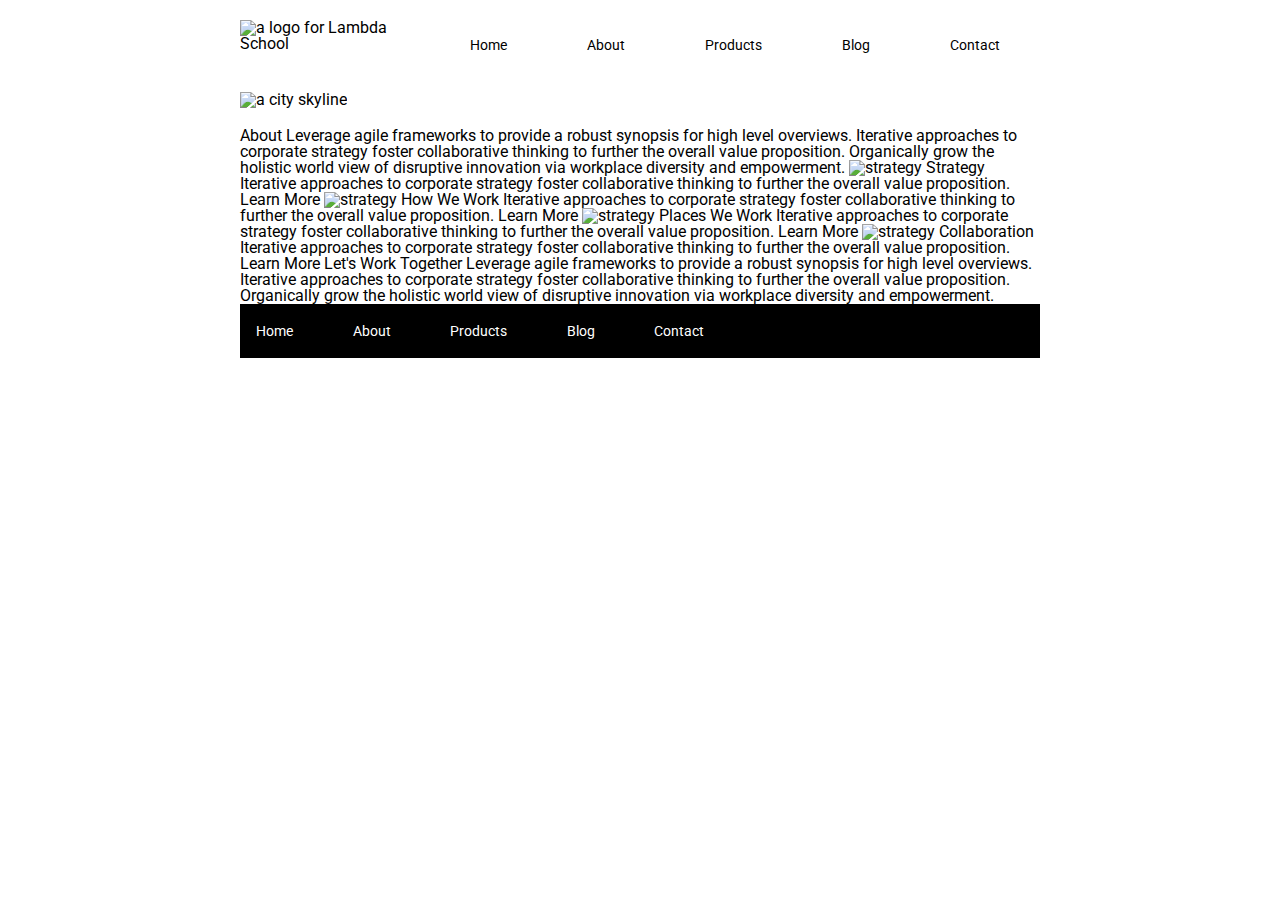
==== about.html @ 4abf50eb "finished with home page" ====
<!doctype html>

<html lang="en">
<head>
  <meta charset="utf-8">

  <title>Sprint Challenge - About</title>

  <link href="https://fonts.googleapis.com/css?family=Roboto|Rubik" rel="stylesheet">
  <link rel="stylesheet" href="css/index.css">

</head>

<body>
    <div class="container about-page">
      <header>
        <img src="img/lambda-black.png" alt="a logo for Lambda School">
        <nav>
            <a href="#">Home</a>
            <a href="about.html">About</a>
            <a href="#">Products</a>
            <a href="#">Blog</a>
            <a href="#">Contact</a>
        </nav>
    </header>
    <section>
        <img class="jumbo" src="img/jumbo-about.png" alt="a city skyline">
    </section>
    About

    Leverage agile frameworks to provide a robust synopsis for high level overviews. Iterative approaches to corporate strategy foster collaborative thinking to further the overall value proposition. Organically grow the holistic world view of disruptive innovation via workplace diversity and empowerment.


    <img src="img/about-plan.png" alt="strategy">
    
    Strategy
    
    Iterative approaches to corporate strategy foster collaborative thinking to further the overall value proposition.

    Learn More



    <img src="img/about-working.png" alt="strategy">
    
    How We Work
    
    Iterative approaches to corporate strategy foster collaborative thinking to further the overall value proposition.

    Learn More



    <img src="img/about-office.png" alt="strategy">
    
    Places We Work

    Iterative approaches to corporate strategy foster collaborative thinking to further the overall value proposition.

    Learn More

    <img src="img/about-meeting.png" alt="strategy">
    
    Collaboration
    
    Iterative approaches to corporate strategy foster collaborative thinking to further the overall value proposition.

    Learn More

    Let's Work Together

    Leverage agile frameworks to provide a robust synopsis for high level overviews. Iterative approaches to corporate strategy foster collaborative thinking to further the overall value proposition. Organically grow the holistic world view of disruptive innovation via workplace diversity and empowerment.
        
      <footer>
        <nav>
          <a href="index.html">Home</a>
          <a href="#">About</a>
          <a href="#">Products</a>
          <a href="#">Blog</a>
          <a href="#">Contact</a>
        </nav>
      </footer>
    </div><!-- container -->        
</body>
</html>
---- css/index.css ----
/* http://meyerweb.com/eric/tools/css/reset/ 
   v2.0 | 20110126
   License: none (public domain)
*/

html, body, div, span, applet, object, iframe,
h1, h2, h3, h4, h5, h6, p, blockquote, pre,
a, abbr, acronym, address, big, cite, code,
del, dfn, em, img, ins, kbd, q, s, samp,
small, strike, strong, sub, sup, tt, var,
b, u, i, center,
dl, dt, dd, ol, ul, li,
fieldset, form, label, legend,
table, caption, tbody, tfoot, thead, tr, th, td,
article, aside, canvas, details, embed, 
figure, figcaption, footer, header, hgroup, 
menu, nav, output, ruby, section, summary,
time, mark, audio, video {
	margin: 0;
	padding: 0;
	border: 0;
	font-size: 100%;
	font: inherit;
	vertical-align: baseline;
}
/* HTML5 display-role reset for older browsers */
article, aside, details, figcaption, figure, 
footer, header, hgroup, menu, nav, section {
	display: block;
}
body {
	line-height: 1;
}
ol, ul {
	list-style: none;
}
blockquote, q {
	quotes: none;
}
blockquote:before, blockquote:after,
q:before, q:after {
	content: '';
	content: none;
}
table {
	border-collapse: collapse;
	border-spacing: 0;
}

* {
    box-sizing: border-box;
}

html, body {
    height: 100%;
    font-family: 'Roboto', sans-serif;
}

h1, h2, h3, h4, h5 {
    font-size: 18px;
    margin-bottom: 15px;
    font-family: 'Rubik', sans-serif;
}

p {
    line-height: 1.4;
}

.container {
    width: 800px;
    margin: 0 auto;
}

/*Header styling*/
header{
    display:flex;
    justify-content: space-between
}
header img{
    padding: 20px 0 40px 0;
}

header nav{
    display:flex;
    width: 80%;
    justify-content: space-around;
    align-items: flex-end;
    padding: 20px 0 40px 0;
    font-size: 14px;
    
}

header nav a{
    color: black;
    text-decoration: none;
}

.jumbo{
    margin-bottom: 20px;
}

.top-content {
    display: flex;
    flex-wrap: wrap;
    justify-content: space-evenly;
    margin-bottom: 20px;
    border-bottom: 1px dashed black;
}

.top-content .text-container {
    width: 48%;
    padding: 0 1%;
    padding-bottom: 20px;  
}

.middle-content {
    margin-bottom: 20px;
    border-bottom: 1px dashed black;
}

.middle-content h2 {
    padding: 0 2%;
    margin-bottom: 0;
}

.middle-content .boxes {
    display: flex;
    flex-wrap: wrap;
    justify-content: space-evenly;
}

.middle-content .boxes .box {
    width: 12.5%;
    height: 100px;
    background: black;
    margin: 20px 2.5%;
    color: white;
    display: flex;
    align-items: center;
    justify-content: center;
}

.middle-content .boxes .box1{
    background-color:teal;
}

.middle-content .boxes .box2{
    background-color:gold;
}

.middle-content .boxes .box3{
    background-color:cadetblue;
}

.middle-content .boxes .box4{
    background-color:coral;
}

.middle-content .boxes .box5{
    background-color:crimson;
}

.middle-content .boxes .box6{
    background-color:forestgreen;
}

.middle-content .boxes .box7{
    background-color:darkorchid;
}

.middle-content .boxes .box8{
    background-color:hotpink;
}

.middle-content .boxes .box9{
    background-color:indigo;
}

.middle-content .boxes .box10{
    background-color:dodgerblue;
}

.bottom-content {
    display: flex;
    margin: 0 2% 20px;
    justify-content: space-around;
}

.bottom-content .text-container {
    padding-right: 4%;
}

.bottom-content .text-container:last-child {
    padding-right: 0;
}

footer {
    width: 100%;
    background: black;
}

footer nav {
    width: 60%;
    display: flex;
    justify-content: space-between;
    align-items: center;
    padding: 20px 2%;
    font-size: 14px;
}

footer nav a {
    color: white;
    text-decoration: none;
}
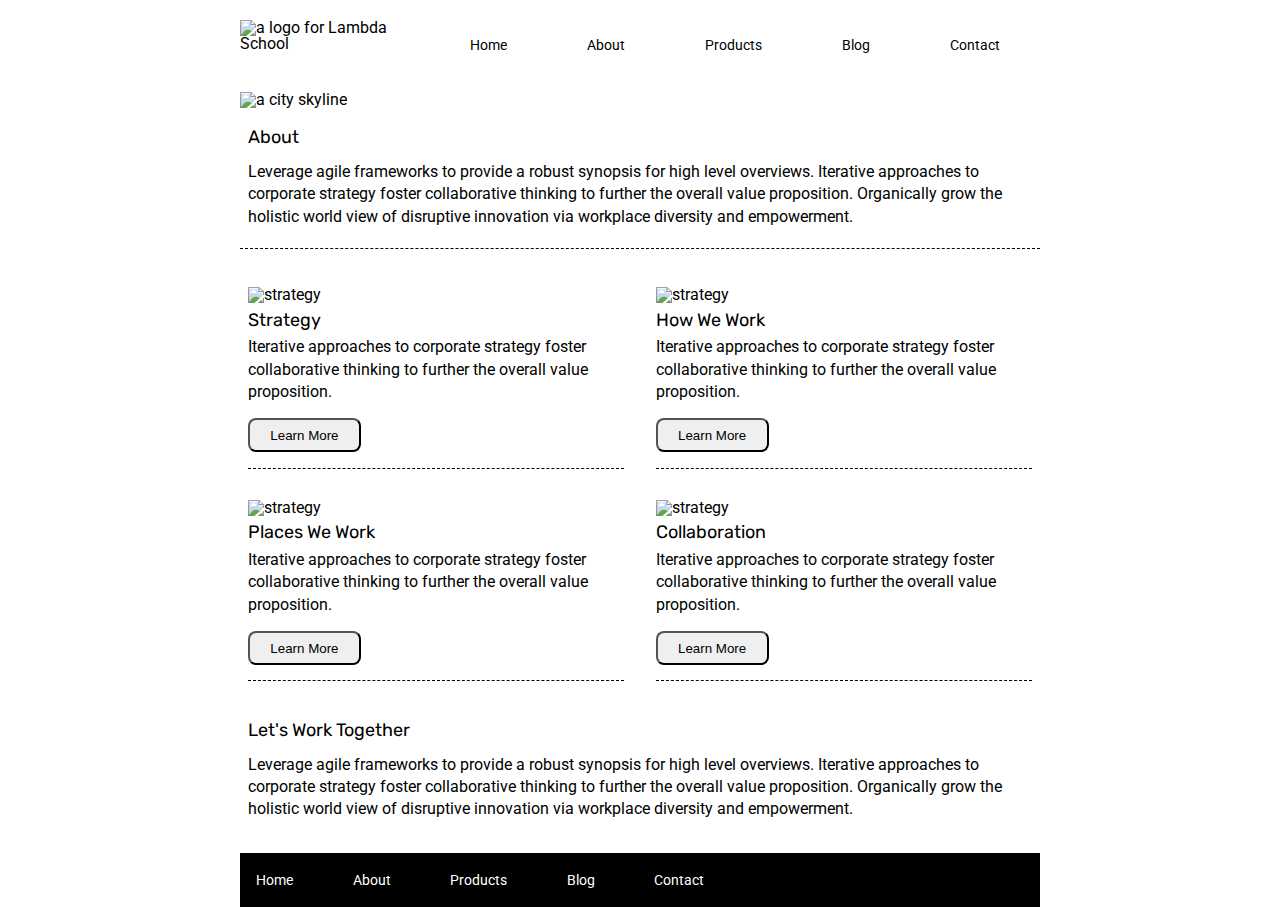
==== commit 6199a194: "project completed" ====
--- a/about.html
+++ b/about.html
@@ -16,61 +16,52 @@
       <header>
         <img src="img/lambda-black.png" alt="a logo for Lambda School">
         <nav>
-            <a href="#">Home</a>
+            <a href="index.html">Home</a>
             <a href="about.html">About</a>
             <a href="#">Products</a>
             <a href="#">Blog</a>
             <a href="#">Contact</a>
         </nav>
-    </header>
-    <section>
-        <img class="jumbo" src="img/jumbo-about.png" alt="a city skyline">
-    </section>
-    About
-
-    Leverage agile frameworks to provide a robust synopsis for high level overviews. Iterative approaches to corporate strategy foster collaborative thinking to further the overall value proposition. Organically grow the holistic world view of disruptive innovation via workplace diversity and empowerment.
-
-
-    <img src="img/about-plan.png" alt="strategy">
-    
-    Strategy
-    
-    Iterative approaches to corporate strategy foster collaborative thinking to further the overall value proposition.
-
-    Learn More
-
-
-
-    <img src="img/about-working.png" alt="strategy">
-    
-    How We Work
-    
-    Iterative approaches to corporate strategy foster collaborative thinking to further the overall value proposition.
-
-    Learn More
-
-
-
-    <img src="img/about-office.png" alt="strategy">
-    
-    Places We Work
-
-    Iterative approaches to corporate strategy foster collaborative thinking to further the overall value proposition.
-
-    Learn More
-
-    <img src="img/about-meeting.png" alt="strategy">
-    
-    Collaboration
-    
-    Iterative approaches to corporate strategy foster collaborative thinking to further the overall value proposition.
-
-    Learn More
-
-    Let's Work Together
-
-    Leverage agile frameworks to provide a robust synopsis for high level overviews. Iterative approaches to corporate strategy foster collaborative thinking to further the overall value proposition. Organically grow the holistic world view of disruptive innovation via workplace diversity and empowerment.
-        
+      </header>
+      <section>
+          <img class="jumbo" src="img/jumbo-about.png" alt="a city skyline">
+      </section>
+      <section class="about-top-content">
+        <div class="about-text-container">
+          <h2>About</h2>
+          <p>Leverage agile frameworks to provide a robust synopsis for high level overviews. Iterative approaches to corporate strategy foster collaborative thinking to further the overall value proposition. Organically grow the holistic world view of disruptive innovation via workplace diversity and empowerment.</p>
+        </div>
+      </section>
+      <section class="about-middle-content">
+        <div class="tile">
+          <img src="img/about-plan.png" alt="strategy">
+          <h2>Strategy</h2>
+          <p>Iterative approaches to corporate strategy foster collaborative thinking to further the overall value proposition.</p>
+          <button>Learn More</button>
+        </div>
+        <div class="tile">
+          <img src="img/about-working.png" alt="strategy">
+          <h2>How We Work</h2>
+          <p>Iterative approaches to corporate strategy foster collaborative thinking to further the overall value proposition.</p>
+          <button>Learn More</button>
+        </div>
+        <div class="tile">
+          <img src="img/about-office.png" alt="strategy">
+          <h2>Places We Work</h2>
+          <p>Iterative approaches to corporate strategy foster collaborative thinking to further the overall value proposition.</p>
+          <button>Learn More</button>
+        </div>
+        <div class="tile">
+          <img src="img/about-meeting.png" alt="strategy">
+          <h2>Collaboration</h2>
+          <p>Iterative approaches to corporate strategy foster collaborative thinking to further the overall value proposition.</p>
+          <button>Learn More</button>
+        </div>
+      </section>
+      <section class="about-bottom-content">
+        <h2>Let's Work Together</h2>
+        <p>Leverage agile frameworks to provide a robust synopsis for high level overviews. Iterative approaches to corporate strategy foster collaborative thinking to further the overall value proposition. Organically grow the holistic world view of disruptive innovation via workplace diversity and empowerment.</p>
+      </section>
       <footer>
         <nav>
           <a href="index.html">Home</a>
--- a/css/index.css
+++ b/css/index.css
@@ -211,4 +211,50 @@
 footer nav a {
     color: white;
     text-decoration: none;
+}
+
+/*About page styling*/
+.about-top-content {
+    display: flex;
+    flex-wrap: wrap;
+    justify-content: space-evenly;
+    margin-bottom: 20px;
+    border-bottom: 1px dashed black;
+}
+
+.about-top-content .about-text-container {
+    padding: 0 1%;
+    padding-bottom: 20px;  
+}
+
+.about-middle-content {
+    margin-top: 30px;
+    display: flex;
+    flex-wrap: wrap;
+    justify-content: space-between;
+    padding: 1%;
+}
+
+.about-middle-content .tile{
+    display:flex;
+    flex-direction: column;
+    width: 48%;
+    border-bottom: 1px dashed black;
+    margin-bottom: 4%;
+}
+
+.about-middle-content h2 {
+    padding: 2% 0;
+    margin-bottom: 0;
+}
+
+.about-middle-content .tile button{
+    width: 30%;
+    padding: 2%;
+    border-radius: 8px;
+    margin: 4% 0;
+}
+
+.about-bottom-content {
+    margin: 0% 1% 4%;
 }